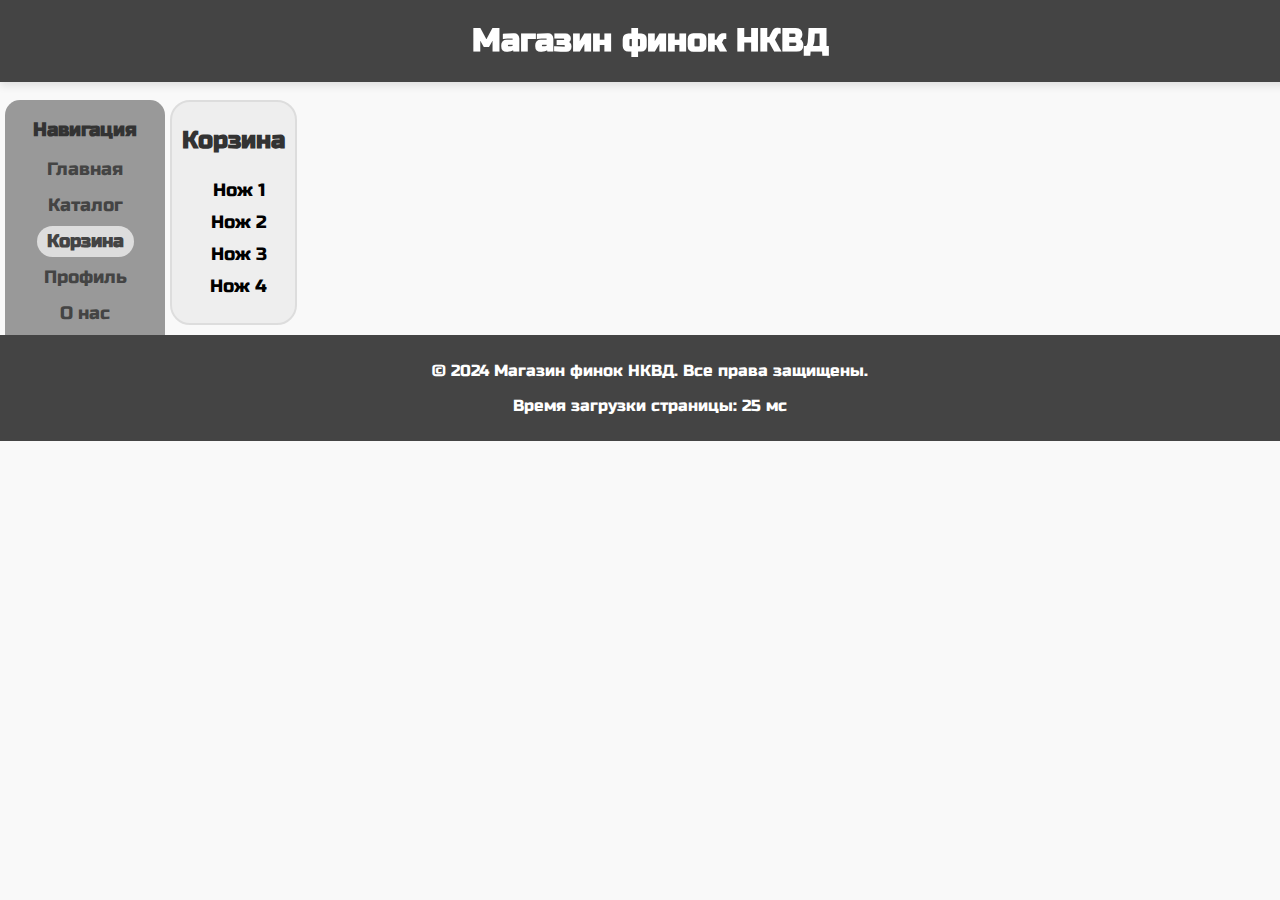
==== htmls/cart.html @ 7541b796 "first commit" ====
<!DOCTYPE html>
<html lang="ru">
<head>
    <meta charset="UTF-8">
    <meta name="keywords" content="интернет-магазин, ножи, продажа ножей, купить нож">
    <meta name="description" content="Интернет-магазин по продаже ножей. Широкий ассортимент и отличные цены.">
    <meta name="viewport" content="width=device-width, initial-scale=1.0">
    <title>Магазин финок НКВД</title>
    <link rel="stylesheet" href="../styles/cart_styles.css">
    <script src="../scripts/load_statistics.js" defer></script>
    <script src="../scripts/navigation.js" defer></script>
</head>
<body>
<!-- Шапка сайта -->
<header class="header">
    <h1 class="header__title">Магазин финок НКВД</h1>
    <nav class="header__nav">
        <h3>Навигация</h3>
        <ul>
            <li><a href="index.html">Главная</a></li>
            <li><a href="catalog.html">Каталог</a></li>
            <li><a href="cart.html">Корзина</a></li>
            <li><a href="profile.html">Профиль</a></li>
            <li><a href="self_presentation.html">О нас</a></li>
        </ul>
    </nav>
</header>

<!-- Основная часть -->
<main class="main">
    <section class="main__cart">
        <h3 class="main__cart-title">Корзина</h3>
        <ul>
            <li><a href="#">Нож 1</a></li>
            <li><a href="#">Нож 2</a></li>
            <li><a href="#">Нож 3</a></li>
            <li><a href="#">Нож 4</a></li>
        </ul>
    </section>
</main>

<footer class="footer">
    <p>&copy; 2024 Магазин финок НКВД. Все права защищены.</p>
</footer>
</body>
</html>
---- styles/cart_styles.css ----
@import url('https://fonts.googleapis.com/css2?family=Russo+One&display=swap');

body {
    font-family: "Russo One", sans-serif;
    background-color: #f9f9f9;
    margin: 0;
    padding: 0;
    color: #333;
    overflow-x: hidden;
}

/* Шапка */
.header {
    background-color: #444;
    color: white;
    padding: 0 10px;
    position: fixed;
    top: 0;
    width: 100%;
    box-shadow: 0 4px 8px rgba(0, 0, 0, 0.1);
    display: flex;
    flex-direction: column;
    align-items: center;
}

.main {
    margin: 100px 10px 10px 170px;
    display: flex;
    flex-wrap: wrap;
    gap: 10px;
    justify-content: space-between;
}

.header__nav {
    position: fixed;
    left: 5px;
    top: 100px;
    background-color: #999999;
    border-radius: 15px;

    & h3{
        text-align: center;
        color: #333333;
    }

    & ul{
        list-style: none;
        padding: 0 10px;
        display: flex;
        flex-direction: column;
        text-align: center;
        width: 140px;
        height: auto;
    }

    & li{
        padding-bottom: 15px;
    }

    & a {
        color: #444444;
        font-size: 1.1rem;
        text-decoration: none;
        padding: 5px 10px;
        border-radius: 20px;

        &:hover {
            background-color: #eee;
        }
    }
}

.active {
    font-weight: bold;
    background-color: #ddd;
}

.main__cart {
    background-color: #eee;
    border: 2px solid #ddd;
    padding: 0 10px;
    border-radius: 20px;
    text-align: center;

    & a {
        color: black;
        text-decoration: none;
        padding: 3px 10px;

        &:hover {
            background-color: #999;
            border-radius: 20px;
        }
    }

    & ul {
        list-style-type: none;
        padding-left: 10px;

        & li {
            padding-bottom: 10px;
            font-size: 1.15rem;
        }
    }
}

.main__cart-title {
    font-size: 1.5em;
}

/* Футер */
.footer {
    text-align: center;
    padding: 10px;
    background-color: #444;
    color: white;
    position: relative;
    bottom: 0;
    width: 100%;
}
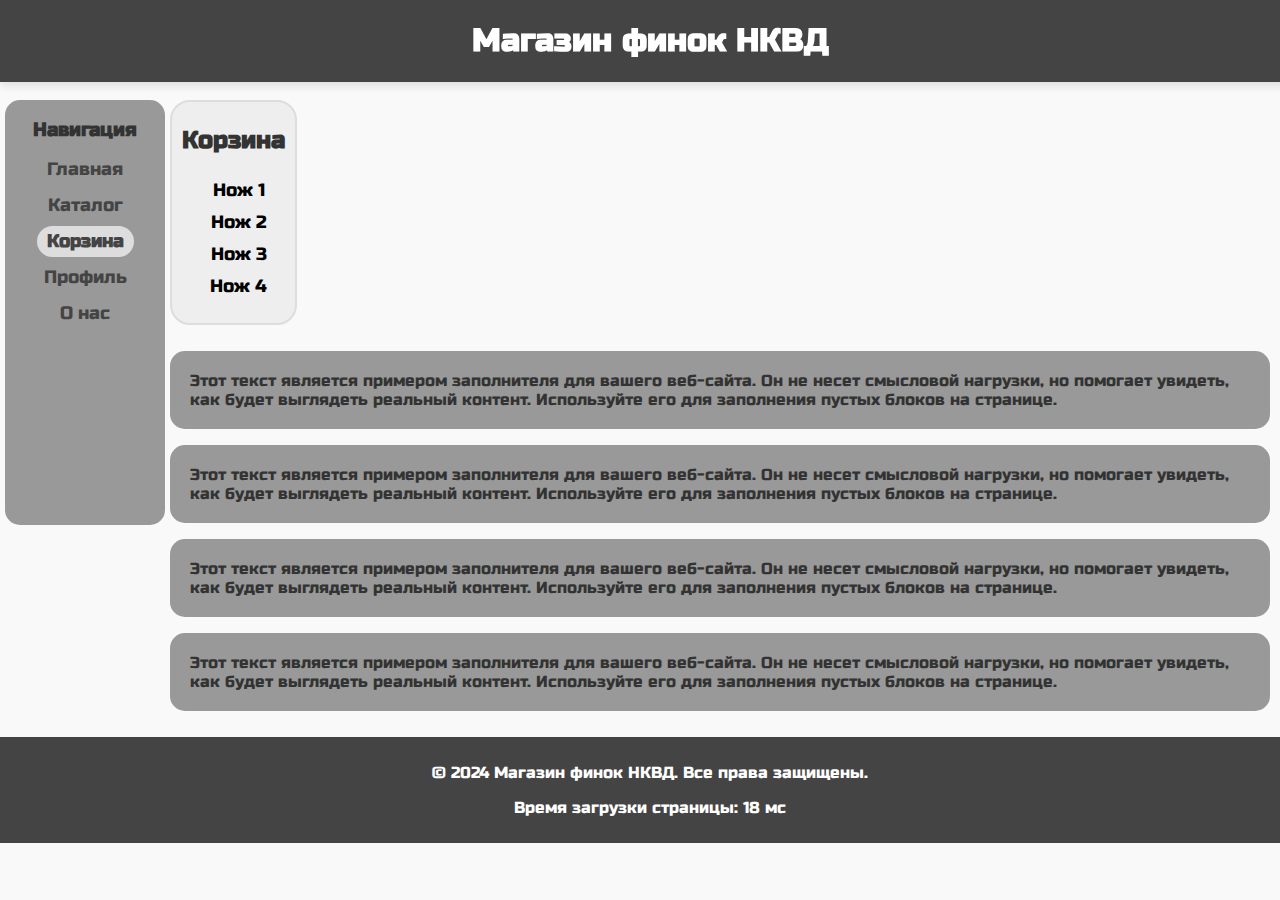
==== commit a86287b7: "hot fixes" ====
--- a/htmls/cart.html
+++ b/htmls/cart.html
@@ -37,6 +37,16 @@
             <li><a href="#">Нож 4</a></li>
         </ul>
     </section>
+    <div>
+        <p>Этот текст является примером заполнителя для вашего веб-сайта. Он не несет смысловой нагрузки, но помогает
+            увидеть, как будет выглядеть реальный контент. Используйте его для заполнения пустых блоков на странице.</p>
+        <p>Этот текст является примером заполнителя для вашего веб-сайта. Он не несет смысловой нагрузки, но помогает
+            увидеть, как будет выглядеть реальный контент. Используйте его для заполнения пустых блоков на странице.</p>
+        <p>Этот текст является примером заполнителя для вашего веб-сайта. Он не несет смысловой нагрузки, но помогает
+            увидеть, как будет выглядеть реальный контент. Используйте его для заполнения пустых блоков на странице.</p>
+        <p>Этот текст является примером заполнителя для вашего веб-сайта. Он не несет смысловой нагрузки, но помогает
+            увидеть, как будет выглядеть реальный контент. Используйте его для заполнения пустых блоков на странице.</p>
+    </div>
 </main>
 
 <footer class="footer">
--- a/styles/cart_styles.css
+++ b/styles/cart_styles.css
@@ -50,7 +50,7 @@
         flex-direction: column;
         text-align: center;
         width: 140px;
-        height: auto;
+        height: 350px;
     }
 
     & li{
@@ -108,13 +108,18 @@
     font-size: 1.5em;
 }
 
+main p {
+    background: #999999;
+    padding: 20px;
+    border-radius: 15px;
+}
+
 /* Футер */
 .footer {
     text-align: center;
     padding: 10px;
     background-color: #444;
     color: white;
-    position: relative;
     bottom: 0;
     width: 100%;
 }
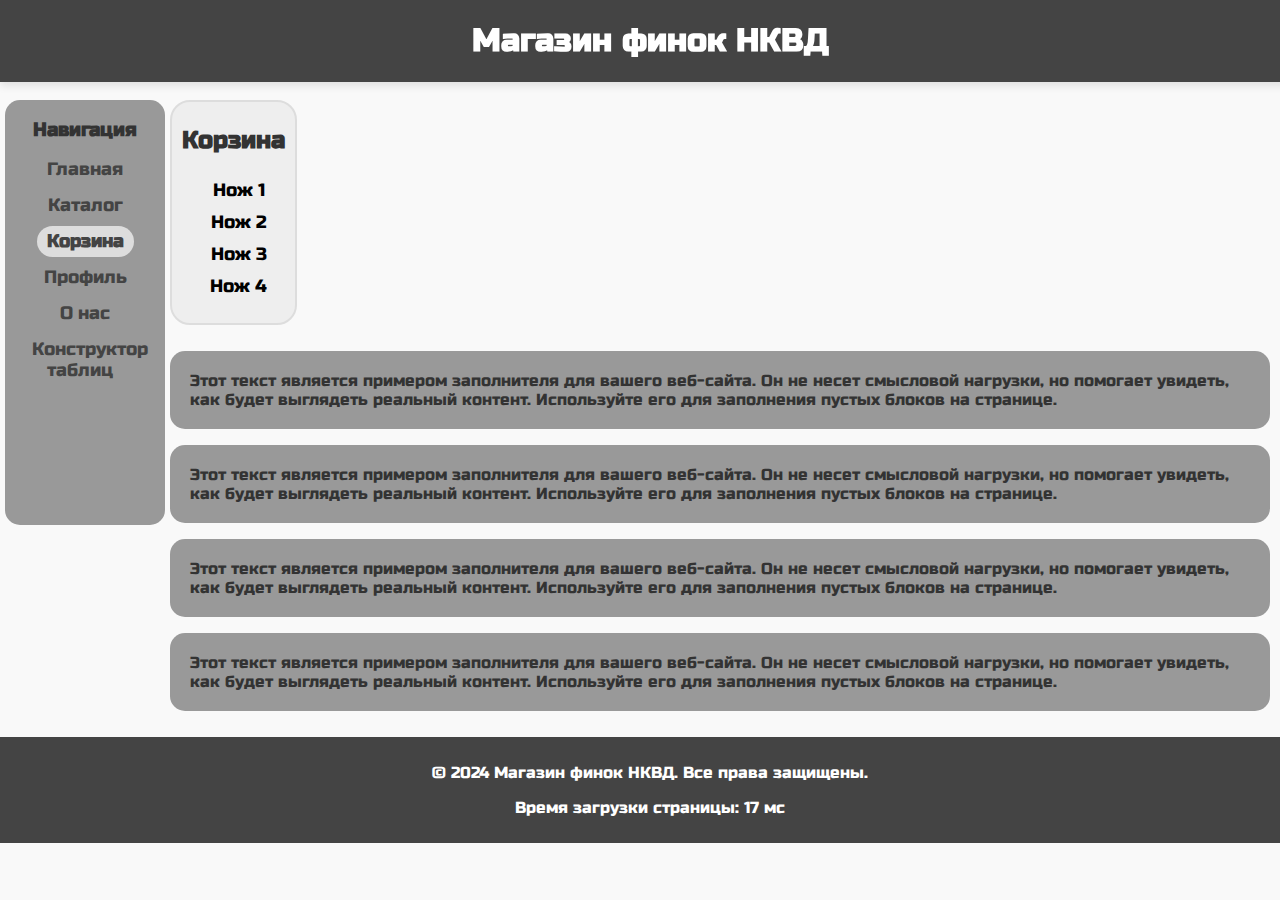
==== commit f485a0eb: "first commit" ====
--- a/htmls/cart.html
+++ b/htmls/cart.html
@@ -22,6 +22,7 @@
             <li><a href="cart.html">Корзина</a></li>
             <li><a href="profile.html">Профиль</a></li>
             <li><a href="self_presentation.html">О нас</a></li>
+            <li><a href="table_constructor.html">Конструктор таблиц</a></li>
         </ul>
     </nav>
 </header>
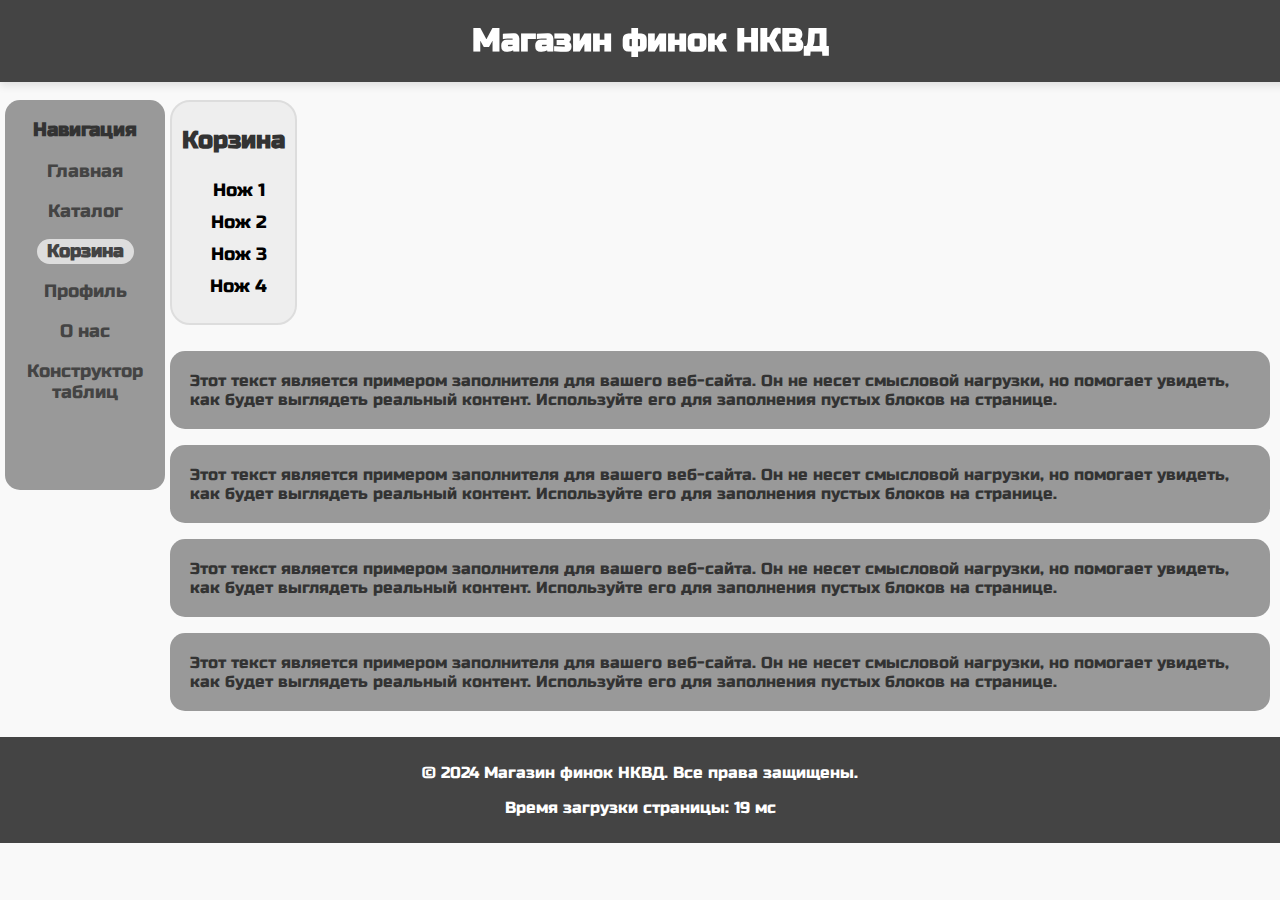
==== commit 251f9bfd: "fixed css" ====
--- a/htmls/cart.html
+++ b/htmls/cart.html
@@ -7,6 +7,7 @@
     <meta name="viewport" content="width=device-width, initial-scale=1.0">
     <title>Магазин финок НКВД</title>
     <link rel="stylesheet" href="../styles/cart_styles.css">
+    <link rel="stylesheet" href="../styles/main_page_styles.css">
     <script src="../scripts/load_statistics.js" defer></script>
     <script src="../scripts/navigation.js" defer></script>
 </head>
--- a/styles/cart_styles.css
+++ b/styles/cart_styles.css
@@ -1,80 +1,3 @@
-@import url('https://fonts.googleapis.com/css2?family=Russo+One&display=swap');
-
-body {
-    font-family: "Russo One", sans-serif;
-    background-color: #f9f9f9;
-    margin: 0;
-    padding: 0;
-    color: #333;
-    overflow-x: hidden;
-}
-
-/* Шапка */
-.header {
-    background-color: #444;
-    color: white;
-    padding: 0 10px;
-    position: fixed;
-    top: 0;
-    width: 100%;
-    box-shadow: 0 4px 8px rgba(0, 0, 0, 0.1);
-    display: flex;
-    flex-direction: column;
-    align-items: center;
-}
-
-.main {
-    margin: 100px 10px 10px 170px;
-    display: flex;
-    flex-wrap: wrap;
-    gap: 10px;
-    justify-content: space-between;
-}
-
-.header__nav {
-    position: fixed;
-    left: 5px;
-    top: 100px;
-    background-color: #999999;
-    border-radius: 15px;
-
-    & h3{
-        text-align: center;
-        color: #333333;
-    }
-
-    & ul{
-        list-style: none;
-        padding: 0 10px;
-        display: flex;
-        flex-direction: column;
-        text-align: center;
-        width: 140px;
-        height: 350px;
-    }
-
-    & li{
-        padding-bottom: 15px;
-    }
-
-    & a {
-        color: #444444;
-        font-size: 1.1rem;
-        text-decoration: none;
-        padding: 5px 10px;
-        border-radius: 20px;
-
-        &:hover {
-            background-color: #eee;
-        }
-    }
-}
-
-.active {
-    font-weight: bold;
-    background-color: #ddd;
-}
-
 .main__cart {
     background-color: #eee;
     border: 2px solid #ddd;
@@ -113,13 +36,3 @@
     padding: 20px;
     border-radius: 15px;
 }
-
-/* Футер */
-.footer {
-    text-align: center;
-    padding: 10px;
-    background-color: #444;
-    color: white;
-    bottom: 0;
-    width: 100%;
-}
--- a/styles/main_page_styles.css
+++ b/styles/main_page_styles.css
@@ -0,0 +1,304 @@
+@import url('https://fonts.googleapis.com/css2?family=Russo+One&display=swap');
+
+body {
+    font-family: "Russo One", sans-serif;
+    background-color: #f9f9f9;
+    margin: 0;
+    padding: 0;
+    color: #333;
+}
+
+/* Шапка */
+.header {
+    background-color: #444;
+    color: white;
+    padding: 0 10px;
+    position: fixed;
+    top: 0;
+    width: 100%;
+    box-shadow: 0 4px 8px rgba(0, 0, 0, 0.1);
+    display: flex;
+    flex-direction: column;
+    align-items: center;
+}
+
+.main {
+    margin: 100px 10px 10px 170px;
+    display: flex;
+    flex-wrap: wrap;
+    gap: 10px;
+    justify-content: space-between;
+}
+
+.header__nav {
+    position: fixed;
+    left: 5px;
+    top: 100px;
+    background-color: #999999;
+    border-radius: 15px;
+
+    & h3{
+        text-align: center;
+        color: #333333;
+    }
+
+    & ul{
+        list-style: none;
+        padding: 0 10px;
+        display: flex;
+        flex-direction: column;
+        text-align: center;
+        width: 140px;
+        height: 315px;
+    }
+
+    & li{
+        padding-bottom: 15px;
+    }
+
+    & a {
+        color: #444444;
+        font-size: 1.1rem;
+        text-decoration: none;
+        padding: 2px 10px;
+        border-radius: 20px;
+        display: inline-block;
+        margin: 0;
+
+        &:hover {
+            background-color: #eee;
+        }
+    }
+}
+
+.active {
+    font-weight: bold;
+    background-color: #ddd;
+}
+
+.main__category {
+    background-color: #eee;
+    border: 2px solid #ddd;
+    padding: 0 10px;
+    border-radius: 20px;
+    text-align: center;
+
+    & a {
+        color: black;
+        text-decoration: none;
+        padding: 3px 10px;
+
+        &:hover {
+            background-color: #999;
+            border-radius: 20px;
+        }
+    }
+
+    & ul {
+        list-style-type: none;
+        padding-left: 10px;
+
+        & li {
+            padding-bottom: 10px;
+            font-size: 1.15rem;
+        }
+    }
+}
+
+.main__category-title {
+    font-size: 1.5em;
+}
+
+.main__product {
+    background-color: #fff;
+    border: 2px solid #ddd;
+    padding: 10px;
+    border-radius: 20px;
+}
+
+.main__product-list {
+    display: flex;
+    flex-wrap: wrap;
+    gap: 5px;
+}
+
+.product-item {
+    flex: 1 1 100px;
+    max-width: 300px;
+    text-align: center;
+}
+
+.product-item img {
+    display: block;
+    max-width: 100%;
+    height: auto;
+    border: 2px solid #ddd;
+    border-radius: 15px;
+    box-shadow: 0 4px 8px rgba(0, 0, 0, 0.1);
+}
+
+.main__product, .aside__reviews {
+    flex: 1 1 45%;
+}
+
+.main__product-image {
+    display: block;
+    max-width: 100%;
+    height: auto;
+    border: 2px solid #ddd;
+    border-radius: 20px;
+    box-shadow: 0 4px 8px rgba(0, 0, 0, 0.1);
+}
+
+/* Адаптивная таблица */
+.table {
+    display: grid;
+    grid-template-columns: repeat(3, 1fr);
+    gap: 1px;
+    width: 100%;
+
+    & tr:nth-child(even) td, th{
+        background-color: antiquewhite;
+    }
+
+    & tr:nth-child(odd) td{
+        background-color: #fff;
+    }
+
+    & td, th {
+        border: 2px solid black;
+        border-radius: 5px;
+        padding: 15px;
+        text-align: center;
+    }
+
+    & thead, tbody, tr{
+        display: contents;
+    }
+}
+
+
+
+.article__advantages {
+    background-color: #eee;
+    border: 2px solid #ccc;
+    padding: 10px;
+    border-radius: 20px;
+
+    & span {
+        font-weight: bold;
+    }
+}
+
+.aside__reviews blockquote {
+    border-left: 5px solid #ccc;
+    padding-left: 10px;
+    margin: 10px;
+    color: #666;
+}
+
+.main__map {
+    background-color: #eee;
+    padding: 10px;
+    border-radius: 20px;
+}
+
+.main__contacts {
+    background-color: #fff;
+    border: 2px solid #ddd;
+    padding: 10px;
+    border-radius: 20px;
+
+    & ul {
+        padding-left: 10px;
+        list-style-type: none;
+
+        & li {
+            padding-bottom: 10px;
+        }
+    }
+}
+
+.footer {
+    background-color: #444;
+    color: white;
+    text-align: center;
+    padding: 10px;
+    bottom: 0;
+}
+
+@media screen and (max-width: 768px) {
+    .main__product, .aside__reviews {
+        flex: 1 1 100%;
+    }
+}
+
+@media screen and (max-width: 600px) {
+    .header {
+        flex-direction: column;
+    }
+
+    .header__nav {
+        position: relative;
+        top: 0;
+        height: 30px;
+        width: 100%;
+        background-color: #666666;
+        border-radius: 0;
+        display: flex;
+        justify-content: center;
+        flex-wrap: wrap;
+        margin-right: 30px;
+        padding-top: 10px;
+    }
+
+    .header__nav ul {
+        flex-direction: row;
+        width: auto;
+        padding: 0;
+        margin: 0;
+    }
+
+    .header__nav li {
+        margin: 0 5px;
+    }
+
+    .header__nav h3 {
+        display: none;
+    }
+
+    .main__category {
+        display: none;
+    }
+
+    .main {
+        margin: 130px 10px 10px;
+    }
+}
+
+
+@media screen and (max-width: 570px) {
+    .main__category{
+        display: none;
+    }
+
+    .main {
+        margin: 130px 10px 10px;
+    }
+}
+
+@media screen and (max-width: 500px) {
+    .main__map, .footer {
+        display: none;
+    }
+}
+
+@media screen and (max-width: 430px) {
+    .main {
+        margin: 140px 10px 10px;
+    }
+
+    .header {
+        font-size: 0.9em;
+    }
+}
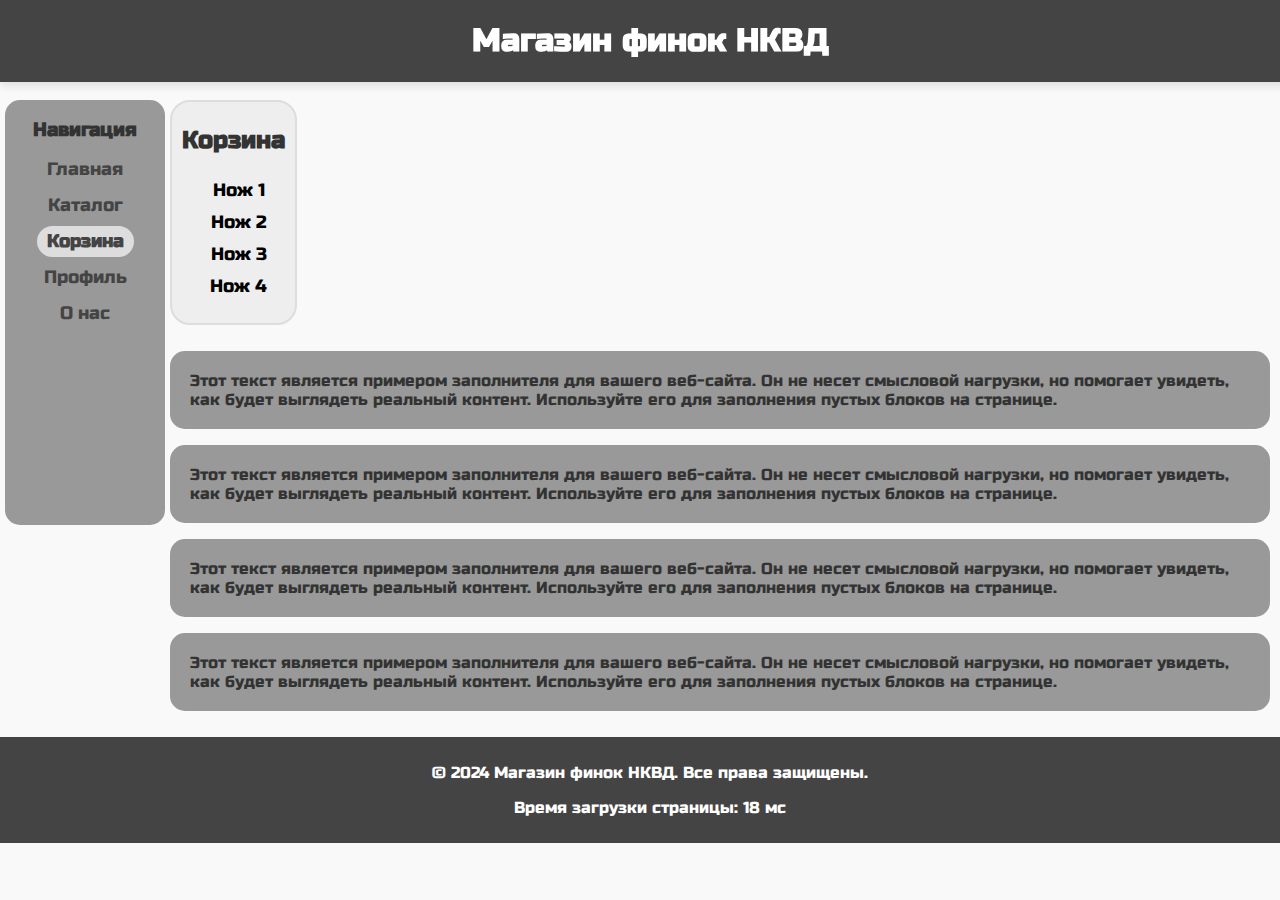
==== commit eaa90744: "Merge pull request #3 from Coba4kaa/lab-4" ====
--- a/htmls/cart.html
+++ b/htmls/cart.html
@@ -7,7 +7,6 @@
     <meta name="viewport" content="width=device-width, initial-scale=1.0">
     <title>Магазин финок НКВД</title>
     <link rel="stylesheet" href="../styles/cart_styles.css">
-    <link rel="stylesheet" href="../styles/main_page_styles.css">
     <script src="../scripts/load_statistics.js" defer></script>
     <script src="../scripts/navigation.js" defer></script>
 </head>
@@ -23,7 +22,6 @@
             <li><a href="cart.html">Корзина</a></li>
             <li><a href="profile.html">Профиль</a></li>
             <li><a href="self_presentation.html">О нас</a></li>
-            <li><a href="table_constructor.html">Конструктор таблиц</a></li>
         </ul>
     </nav>
 </header>
--- a/styles/cart_styles.css
+++ b/styles/cart_styles.css
@@ -1,3 +1,80 @@
+@import url('https://fonts.googleapis.com/css2?family=Russo+One&display=swap');
+
+body {
+    font-family: "Russo One", sans-serif;
+    background-color: #f9f9f9;
+    margin: 0;
+    padding: 0;
+    color: #333;
+    overflow-x: hidden;
+}
+
+/* Шапка */
+.header {
+    background-color: #444;
+    color: white;
+    padding: 0 10px;
+    position: fixed;
+    top: 0;
+    width: 100%;
+    box-shadow: 0 4px 8px rgba(0, 0, 0, 0.1);
+    display: flex;
+    flex-direction: column;
+    align-items: center;
+}
+
+.main {
+    margin: 100px 10px 10px 170px;
+    display: flex;
+    flex-wrap: wrap;
+    gap: 10px;
+    justify-content: space-between;
+}
+
+.header__nav {
+    position: fixed;
+    left: 5px;
+    top: 100px;
+    background-color: #999999;
+    border-radius: 15px;
+
+    & h3{
+        text-align: center;
+        color: #333333;
+    }
+
+    & ul{
+        list-style: none;
+        padding: 0 10px;
+        display: flex;
+        flex-direction: column;
+        text-align: center;
+        width: 140px;
+        height: 350px;
+    }
+
+    & li{
+        padding-bottom: 15px;
+    }
+
+    & a {
+        color: #444444;
+        font-size: 1.1rem;
+        text-decoration: none;
+        padding: 5px 10px;
+        border-radius: 20px;
+
+        &:hover {
+            background-color: #eee;
+        }
+    }
+}
+
+.active {
+    font-weight: bold;
+    background-color: #ddd;
+}
+
 .main__cart {
     background-color: #eee;
     border: 2px solid #ddd;
@@ -36,3 +113,13 @@
     padding: 20px;
     border-radius: 15px;
 }
+
+/* Футер */
+.footer {
+    text-align: center;
+    padding: 10px;
+    background-color: #444;
+    color: white;
+    bottom: 0;
+    width: 100%;
+}
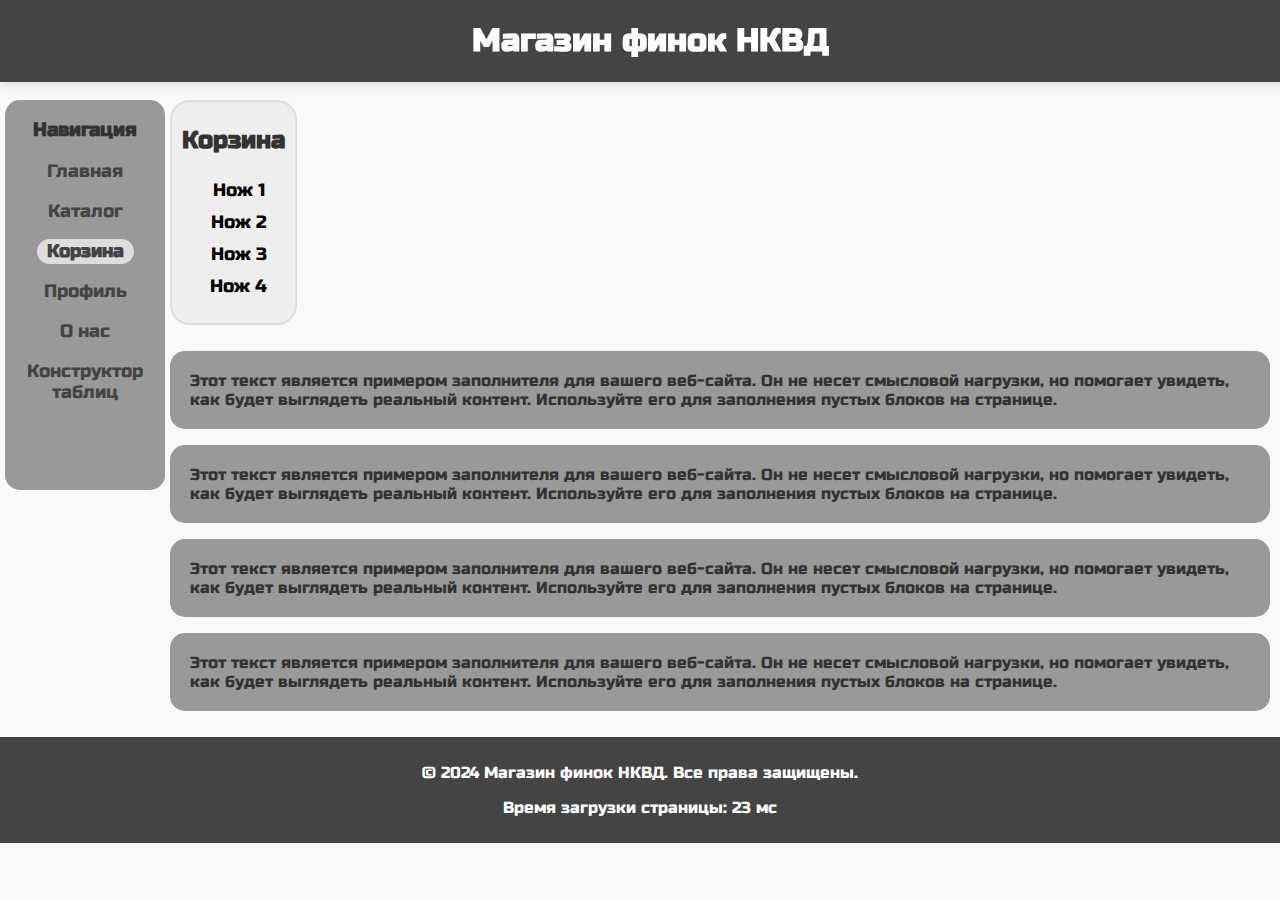
==== commit 8f12ec1a: "Merge pull request #4 from Coba4kaa/lab-5" ====
--- a/htmls/cart.html
+++ b/htmls/cart.html
@@ -7,6 +7,7 @@
     <meta name="viewport" content="width=device-width, initial-scale=1.0">
     <title>Магазин финок НКВД</title>
     <link rel="stylesheet" href="../styles/cart_styles.css">
+    <link rel="stylesheet" href="../styles/main_page_styles.css">
     <script src="../scripts/load_statistics.js" defer></script>
     <script src="../scripts/navigation.js" defer></script>
 </head>
@@ -22,6 +23,7 @@
             <li><a href="cart.html">Корзина</a></li>
             <li><a href="profile.html">Профиль</a></li>
             <li><a href="self_presentation.html">О нас</a></li>
+            <li><a href="table_constructor.html">Конструктор таблиц</a></li>
         </ul>
     </nav>
 </header>
--- a/styles/cart_styles.css
+++ b/styles/cart_styles.css
@@ -1,80 +1,3 @@
-@import url('https://fonts.googleapis.com/css2?family=Russo+One&display=swap');
-
-body {
-    font-family: "Russo One", sans-serif;
-    background-color: #f9f9f9;
-    margin: 0;
-    padding: 0;
-    color: #333;
-    overflow-x: hidden;
-}
-
-/* Шапка */
-.header {
-    background-color: #444;
-    color: white;
-    padding: 0 10px;
-    position: fixed;
-    top: 0;
-    width: 100%;
-    box-shadow: 0 4px 8px rgba(0, 0, 0, 0.1);
-    display: flex;
-    flex-direction: column;
-    align-items: center;
-}
-
-.main {
-    margin: 100px 10px 10px 170px;
-    display: flex;
-    flex-wrap: wrap;
-    gap: 10px;
-    justify-content: space-between;
-}
-
-.header__nav {
-    position: fixed;
-    left: 5px;
-    top: 100px;
-    background-color: #999999;
-    border-radius: 15px;
-
-    & h3{
-        text-align: center;
-        color: #333333;
-    }
-
-    & ul{
-        list-style: none;
-        padding: 0 10px;
-        display: flex;
-        flex-direction: column;
-        text-align: center;
-        width: 140px;
-        height: 350px;
-    }
-
-    & li{
-        padding-bottom: 15px;
-    }
-
-    & a {
-        color: #444444;
-        font-size: 1.1rem;
-        text-decoration: none;
-        padding: 5px 10px;
-        border-radius: 20px;
-
-        &:hover {
-            background-color: #eee;
-        }
-    }
-}
-
-.active {
-    font-weight: bold;
-    background-color: #ddd;
-}
-
 .main__cart {
     background-color: #eee;
     border: 2px solid #ddd;
@@ -113,13 +36,3 @@
     padding: 20px;
     border-radius: 15px;
 }
-
-/* Футер */
-.footer {
-    text-align: center;
-    padding: 10px;
-    background-color: #444;
-    color: white;
-    bottom: 0;
-    width: 100%;
-}
--- a/styles/main_page_styles.css
+++ b/styles/main_page_styles.css
@@ -0,0 +1,304 @@
+@import url('https://fonts.googleapis.com/css2?family=Russo+One&display=swap');
+
+body {
+    font-family: "Russo One", sans-serif;
+    background-color: #f9f9f9;
+    margin: 0;
+    padding: 0;
+    color: #333;
+}
+
+/* Шапка */
+.header {
+    background-color: #444;
+    color: white;
+    padding: 0 10px;
+    position: fixed;
+    top: 0;
+    width: 100%;
+    box-shadow: 0 4px 8px rgba(0, 0, 0, 0.1);
+    display: flex;
+    flex-direction: column;
+    align-items: center;
+}
+
+.main {
+    margin: 100px 10px 10px 170px;
+    display: flex;
+    flex-wrap: wrap;
+    gap: 10px;
+    justify-content: space-between;
+}
+
+.header__nav {
+    position: fixed;
+    left: 5px;
+    top: 100px;
+    background-color: #999999;
+    border-radius: 15px;
+
+    & h3{
+        text-align: center;
+        color: #333333;
+    }
+
+    & ul{
+        list-style: none;
+        padding: 0 10px;
+        display: flex;
+        flex-direction: column;
+        text-align: center;
+        width: 140px;
+        height: 315px;
+    }
+
+    & li{
+        padding-bottom: 15px;
+    }
+
+    & a {
+        color: #444444;
+        font-size: 1.1rem;
+        text-decoration: none;
+        padding: 2px 10px;
+        border-radius: 20px;
+        display: inline-block;
+        margin: 0;
+
+        &:hover {
+            background-color: #eee;
+        }
+    }
+}
+
+.active {
+    font-weight: bold;
+    background-color: #ddd;
+}
+
+.main__category {
+    background-color: #eee;
+    border: 2px solid #ddd;
+    padding: 0 10px;
+    border-radius: 20px;
+    text-align: center;
+
+    & a {
+        color: black;
+        text-decoration: none;
+        padding: 3px 10px;
+
+        &:hover {
+            background-color: #999;
+            border-radius: 20px;
+        }
+    }
+
+    & ul {
+        list-style-type: none;
+        padding-left: 10px;
+
+        & li {
+            padding-bottom: 10px;
+            font-size: 1.15rem;
+        }
+    }
+}
+
+.main__category-title {
+    font-size: 1.5em;
+}
+
+.main__product {
+    background-color: #fff;
+    border: 2px solid #ddd;
+    padding: 10px;
+    border-radius: 20px;
+}
+
+.main__product-list {
+    display: flex;
+    flex-wrap: wrap;
+    gap: 5px;
+}
+
+.product-item {
+    flex: 1 1 100px;
+    max-width: 300px;
+    text-align: center;
+}
+
+.product-item img {
+    display: block;
+    max-width: 100%;
+    height: auto;
+    border: 2px solid #ddd;
+    border-radius: 15px;
+    box-shadow: 0 4px 8px rgba(0, 0, 0, 0.1);
+}
+
+.main__product, .aside__reviews {
+    flex: 1 1 45%;
+}
+
+.main__product-image {
+    display: block;
+    max-width: 100%;
+    height: auto;
+    border: 2px solid #ddd;
+    border-radius: 20px;
+    box-shadow: 0 4px 8px rgba(0, 0, 0, 0.1);
+}
+
+/* Адаптивная таблица */
+.table {
+    display: grid;
+    grid-template-columns: repeat(3, 1fr);
+    gap: 1px;
+    width: 100%;
+
+    & tr:nth-child(even) td, th{
+        background-color: antiquewhite;
+    }
+
+    & tr:nth-child(odd) td{
+        background-color: #fff;
+    }
+
+    & td, th {
+        border: 2px solid black;
+        border-radius: 5px;
+        padding: 15px;
+        text-align: center;
+    }
+
+    & thead, tbody, tr{
+        display: contents;
+    }
+}
+
+
+
+.article__advantages {
+    background-color: #eee;
+    border: 2px solid #ccc;
+    padding: 10px;
+    border-radius: 20px;
+
+    & span {
+        font-weight: bold;
+    }
+}
+
+.aside__reviews blockquote {
+    border-left: 5px solid #ccc;
+    padding-left: 10px;
+    margin: 10px;
+    color: #666;
+}
+
+.main__map {
+    background-color: #eee;
+    padding: 10px;
+    border-radius: 20px;
+}
+
+.main__contacts {
+    background-color: #fff;
+    border: 2px solid #ddd;
+    padding: 10px;
+    border-radius: 20px;
+
+    & ul {
+        padding-left: 10px;
+        list-style-type: none;
+
+        & li {
+            padding-bottom: 10px;
+        }
+    }
+}
+
+.footer {
+    background-color: #444;
+    color: white;
+    text-align: center;
+    padding: 10px;
+    bottom: 0;
+}
+
+@media screen and (max-width: 768px) {
+    .main__product, .aside__reviews {
+        flex: 1 1 100%;
+    }
+}
+
+@media screen and (max-width: 600px) {
+    .header {
+        flex-direction: column;
+    }
+
+    .header__nav {
+        position: relative;
+        top: 0;
+        height: 30px;
+        width: 100%;
+        background-color: #666666;
+        border-radius: 0;
+        display: flex;
+        justify-content: center;
+        flex-wrap: wrap;
+        margin-right: 30px;
+        padding-top: 10px;
+    }
+
+    .header__nav ul {
+        flex-direction: row;
+        width: auto;
+        padding: 0;
+        margin: 0;
+    }
+
+    .header__nav li {
+        margin: 0 5px;
+    }
+
+    .header__nav h3 {
+        display: none;
+    }
+
+    .main__category {
+        display: none;
+    }
+
+    .main {
+        margin: 130px 10px 10px;
+    }
+}
+
+
+@media screen and (max-width: 570px) {
+    .main__category{
+        display: none;
+    }
+
+    .main {
+        margin: 130px 10px 10px;
+    }
+}
+
+@media screen and (max-width: 500px) {
+    .main__map, .footer {
+        display: none;
+    }
+}
+
+@media screen and (max-width: 430px) {
+    .main {
+        margin: 140px 10px 10px;
+    }
+
+    .header {
+        font-size: 0.9em;
+    }
+}
